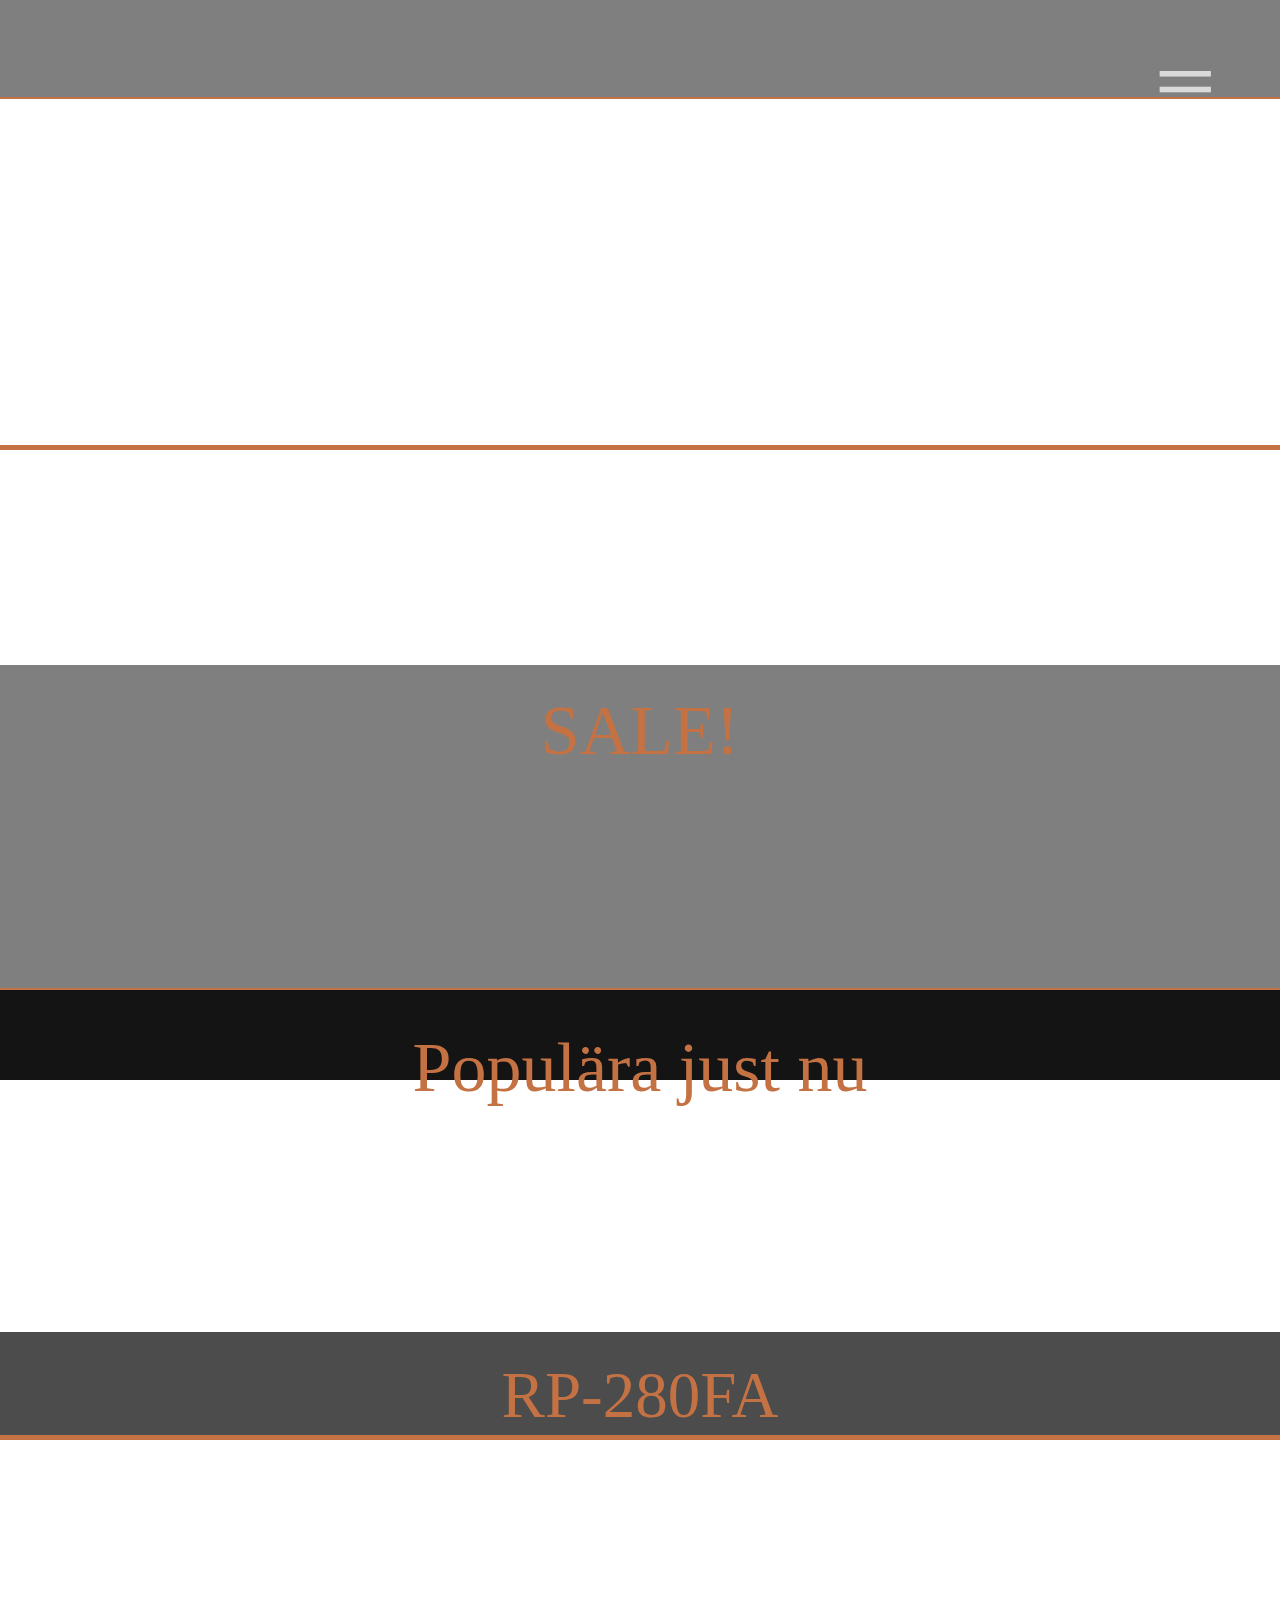
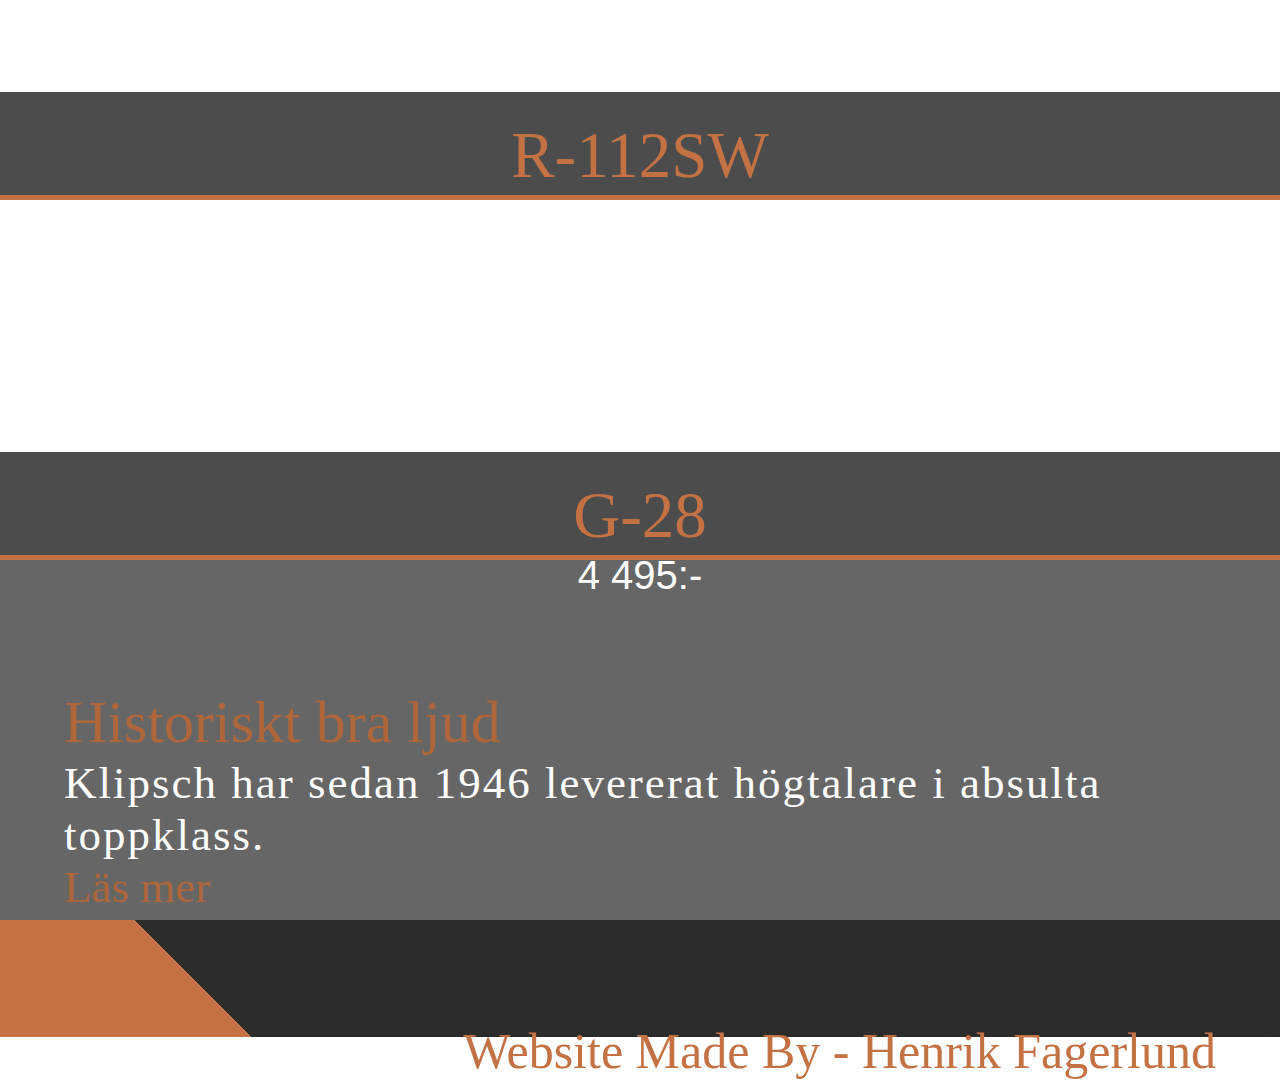
==== ProjektFöretag/index.html @ a726d489 "First commit" ====
﻿<!DOCTYPE html>

<html lang="en">
<head>
    <meta charset="utf-8" />
    <title>ProjectAudio</title>
    <link rel="stylesheet" href="app.css" type="text/css" />
    <script src="https://ajax.googleapis.com/ajax/libs/jquery/1.11.3/jquery.min.js"></script>
</head>
<body>
    <section id="menu">
        <div>
            <p id="menuButton1"><a href="index.html">Home</a></p>
            <p id="menuButton2">Hi-Fi Speakers</p>
            <p id="menuButton3"><a target="_blank" href="HomeTheater.html">Home Theater</a></p>
            <p id="menuButton4">SALE</p>
            <p id="menuButton5">History</p>
            <p id="menuButton6">Gallery</p>
        </div>
    </section>
    <header id="header">
        <p></p>
        <h1>Klipsch</h1>
        <p id="hamButton">≡</p>
    </header>

    <section id="homeBackground"></section>
    <section></section>
    <section id="subSale">
        <article>
            <h2>SALE!</h2>
            <p></p>
        </article>
    </section>
    <section id="popul">
        <h2>Populära just nu</h2>
    </section>
    <section id="kampanjer">
        <div class="parraClass" id="kampanjFront">
            <div>
                <h2>RP-280FA</h2>
                <p>25 995:-</p>
            </div>
        </div>
        <div class="parraClass" id="kampanjSub">
            <div>
                <h2>R-112SW</h2>
                <p>6 495:-</p>
            </div>
        </div>
        <div class="parraClass" id="kampanjCenter">
            <div>
                <h2>G-28</h2>
                <p>4 495:-</p>
            </div>
        </div>
    </section>
    <section id="legacy">
        <div>
            <h2>Historiskt bra ljud</h2>
            <p>Klipsch har sedan 1946 levererat högtalare i absulta toppklass.</p>
            <a>Läs mer</a>
        </div>
    </section>
    <footer>
        <p>Website Made By - Henrik Fagerlund</p>
    </footer>

    <script src="JavaScript.js"></script>
</body>
</html>
---- ProjektFöretag/app.css ----
﻿body {
    font-family: 'Segoe UI';
}
*{
    margin:0;
    box-sizing:border-box;
    font-weight:100;
}

#menu{
    height:89vh;
    width:100%;
    background:url(http://e994010f48279d85b5d7-a0bc3fbf1884fc0965506ae2b946e1cd.r57.cf2.rackcdn.com/herobox-images/Klipsch-Bookshelf-Speakers-Family.jpg);
    background-size:cover;
    background-position:30% center;
    display:none;
}
#menu div{
    position:relative;
    width:100%;
    height:100%;
    padding-top:5%;
    text-align:center;
    background:rgba(0, 0, 0, 0.7);
}
#menu div p{
    width:100%;
    height:15%;
    text-decoration:none;
    list-style-type:none;
    color:rgb(196, 114, 67);
    font-size:60px;
    padding-top:5%;
}
#menu div p a{
    text-decoration:none;
    color:rgb(196, 114, 67);
    font-size:60px;
}
#header{
    width:100%;
    height:11vh;
    background:rgba(0, 0, 0, 0.5);
    position:absolute;
    text-align:center;
    border-bottom:2px solid rgb(196, 114, 67);
}
#header h1{
    font-size:130px;
    color:#000;
    margin-left:10%;
    font-weight:600;
    display:inline-block;
    -webkit-text-fill-color: transparent;
    background: -webkit-linear-gradient(transparent, transparent), url(http://e994010f48279d85b5d7-a0bc3fbf1884fc0965506ae2b946e1cd.r57.cf2.rackcdn.com/promobox-images/_476xAUTO_fit_center-center_80/Klipsch-Reference-Premiere-Floorstanding-Speakers.jpg) no-repeat;
    background-position:47% 0%;
    background-size:400%;
    background: -o-linear-gradient(transparent, transparent);
    -webkit-background-clip:text;
}
#hamButton{
    font-size:110px;
    float:right;
    margin-top:0%;
    margin-right:0%;
    padding:2% 5%;
    color:rgba(255, 255, 255, 0.7);
    display:inline-block;
}

#homeBackground{
    background:url(http://e994010f48279d85b5d7-a0bc3fbf1884fc0965506ae2b946e1cd.r57.cf2.rackcdn.com/promobox-images/_476xAUTO_fit_center-center_80/Klipsch-Reference-Premiere-Floorstanding-Speakers.jpg);
    background-size:cover;
    background-position:45% 100%;
    padding-top:12vh;
    width:100%;
    height:50vh;
    border-bottom:5px solid rgb(196, 114, 67);
    text-align:center;
}
#subSale{
    background:url(http://e994010f48279d85b5d7-a0bc3fbf1884fc0965506ae2b946e1cd.r57.cf2.rackcdn.com/herobox-images/Klipsch-Reference-Subwoofers-Product-Stack.jpg);
    background-size:cover;
    background-position:center;
    height:60vh;
    width:100%;
    border-bottom:2px solid rgb(196, 114, 67);
}
#subSale article{
    background:rgba(0, 0, 0, 0.5);
    width:100%;
    height:60%;
    top:40%;
    position:relative;
    text-align:center;
    padding-top:2%;
}
#subSale article h2{
    font-size:70px;
    color:rgb(196, 114, 67);

}
#subSale article p{
    color:rgba(255, 255, 255, 0.8);
    font-size:45px;
}
#saleButton{

}
#popul{
    height:10vh;
    width:100%;
    background:rgb(20, 20, 20);
    text-align:center;
    padding-top:3%;
}
#popul h2{
    font-size:70px;
    color:rgb(196, 114, 67);
}
#kampanjer div div{
    background:rgba(0, 0, 0, 0.7);
    text-align:center;
    height:30%;
    top:70%;
    padding-top:2%;
    border-bottom:5px solid rgb(196, 114, 67);
    position:relative;
}
#kampanjer div div h2{
    font-size:65px;
    color:rgb(196, 114, 67);
}
#kampanjer div div p{
    font-size:40px;
    font-family:Arial;
    color:#fff;
}
#kampanjFront{
    background:url(http://e994010f48279d85b5d7-a0bc3fbf1884fc0965506ae2b946e1cd.r57.cf2.rackcdn.com/product-images/_643xAUTO_fit_center-center_80/RP-280FA-Top-Walnut.jpg);
    background-repeat:no-repeat;
    background-size:70%;
    background-position:center 0;
    height:40vh;
    width:100%;
    z-index:2;
}
#kampanjSub{
    background:url(http://e994010f48279d85b5d7-a0bc3fbf1884fc0965506ae2b946e1cd.r57.cf2.rackcdn.com/product-images/_643xAUTO_fit_center-center_80/R-112SW-Angle.jpg);
    background-repeat:no-repeat;
    background-size:80%;
    background-position:center 40%;
    height:40vh;
    width:100%;
    z-index:3;
}
#kampanjCenter{
    background:url(http://e994010f48279d85b5d7-a0bc3fbf1884fc0965506ae2b946e1cd.r57.cf2.rackcdn.com/product-images/_643xAUTO_fit_center-center_80/G-28-H-Angle.jpg);
    background-repeat:no-repeat;
    background-size:90%;
    background-position:center 100%;
    height:40vh;
    width:100%;
    z-index:4;
}

#legacy{
    background:url(http://e994010f48279d85b5d7-a0bc3fbf1884fc0965506ae2b946e1cd.r57.cf2.rackcdn.com/promobox-images/_476xAUTO_fit_center-center_80/Klipsch-Legacy-PWK.jpg);
    background-size:cover;
    background-position:center center;
    top:10%;
    width:100%;
    color:#fff;
    height:40vh;
}
#legacy div{
    background:rgba(0, 0, 0, 0.6);
    padding:5%;
    padding-top:10%;
    width:100%;
    height:100%;
}
#legacy div h2{
    font-size:60px;
    font-weight:400;
    color:#ae663a;
}
#legacy div p{
    font-size:45px;
    letter-spacing:2px;
}
#legacy div a{
    font-size:45px;
    font-weight:400;
    position:relative;
    margin-left:0%;
    color:#ae663a;
    transition:0.4s;
}
#legacy div p a:hover{
    color:#fff;
    transition:0.2s;
}

footer{
    background:linear-gradient(-135deg, rgba(20, 20, 20, 0.9) 82%, rgb(196, 114, 67) 0%);
    height:13vh;
    width:100%;
    padding-top:5%;
    text-align:right;
}
footer p{
    font-size:50px;
    color:rgb(196, 114, 67);
    margin-top:3%;
    margin-right:5%;
}
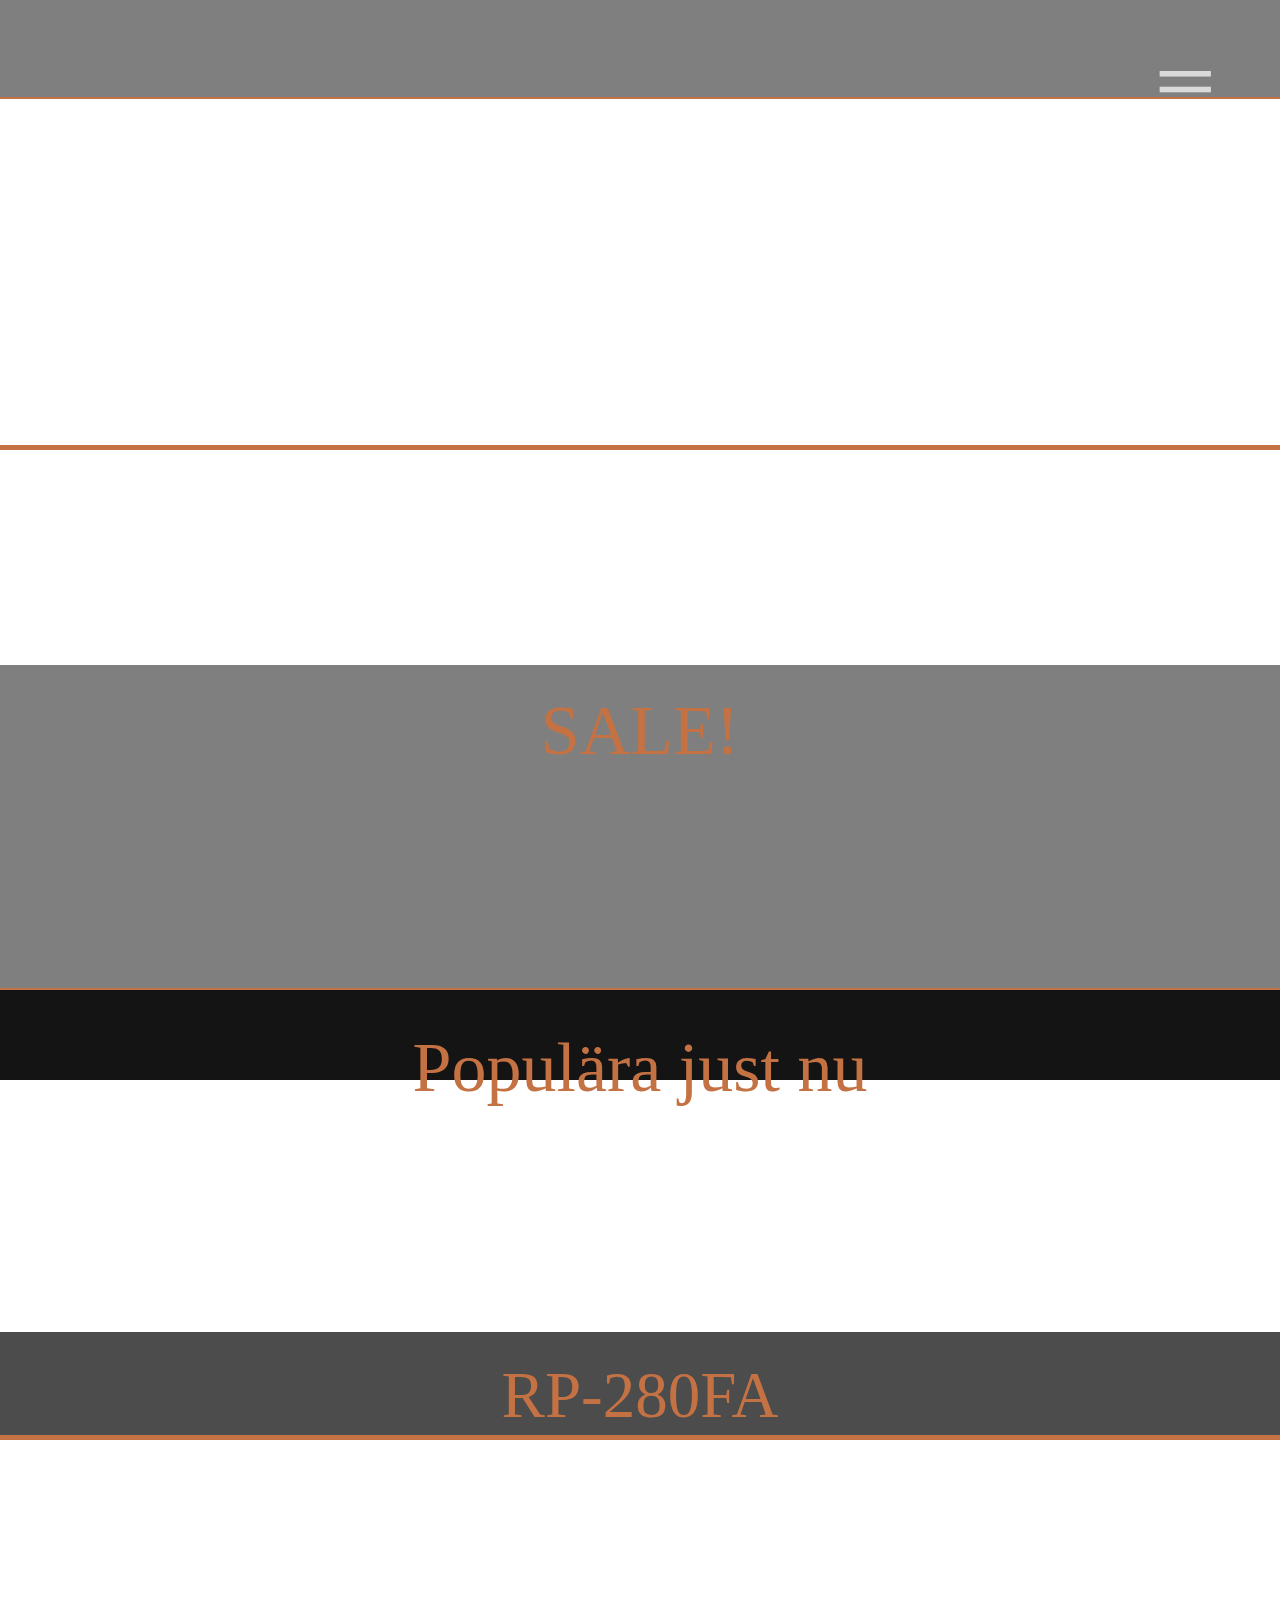
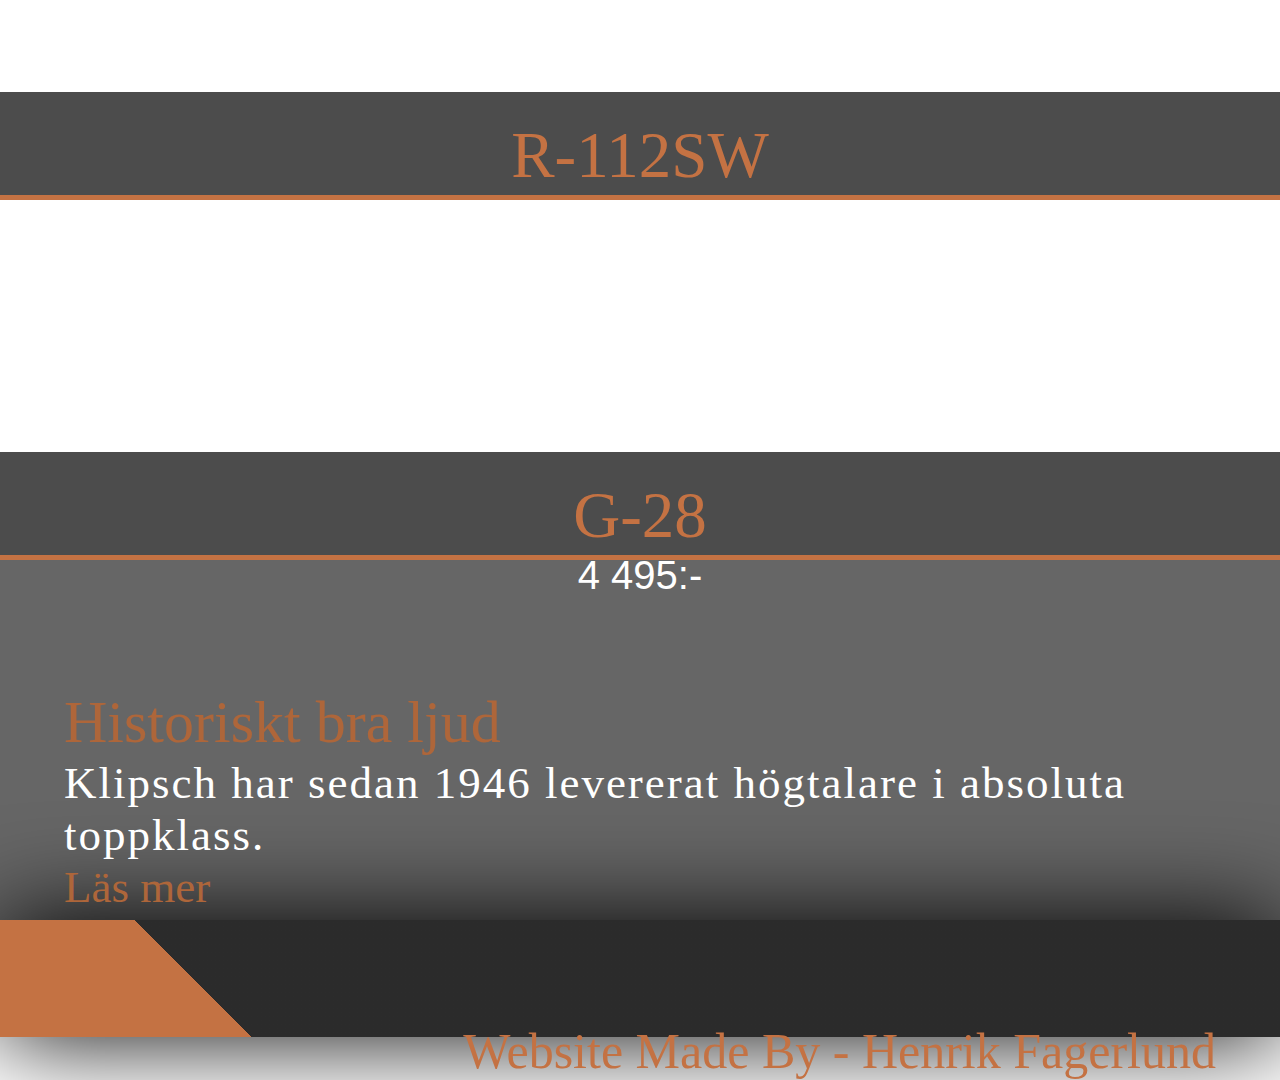
==== commit 0cab3c5e: "Footer/Header Edit" ====
--- a/ProjektFöretag/index.html
+++ b/ProjektFöretag/index.html
@@ -58,7 +58,7 @@
     <section id="legacy">
         <div>
             <h2>Historiskt bra ljud</h2>
-            <p>Klipsch har sedan 1946 levererat högtalare i absulta toppklass.</p>
+            <p>Klipsch har sedan 1946 levererat högtalare i absoluta toppklass.</p>
             <a>Läs mer</a>
         </div>
     </section>
--- a/ProjektFöretag/app.css
+++ b/ProjektFöretag/app.css
@@ -69,7 +69,7 @@
 }
 
 #homeBackground{
-    background:url(http://e994010f48279d85b5d7-a0bc3fbf1884fc0965506ae2b946e1cd.r57.cf2.rackcdn.com/promobox-images/_476xAUTO_fit_center-center_80/Klipsch-Reference-Premiere-Floorstanding-Speakers.jpg);
+    background:url(http://e994010f48279d85b5d7-a0bc3fbf1884fc0965506ae2b946e1cd.r57.cf2.rackcdn.com/promobox-images/Klipsch-Reference-Premiere-Floorstanding-Speakers.jpg);
     background-size:cover;
     background-position:45% 100%;
     padding-top:12vh;
@@ -208,6 +208,9 @@
     width:100%;
     padding-top:5%;
     text-align:right;
+    z-index:20;
+    box-shadow:0px 0px 100px #000;
+    border-top:0px solid rgb(196, 114, 67);
 }
 footer p{
     font-size:50px;
